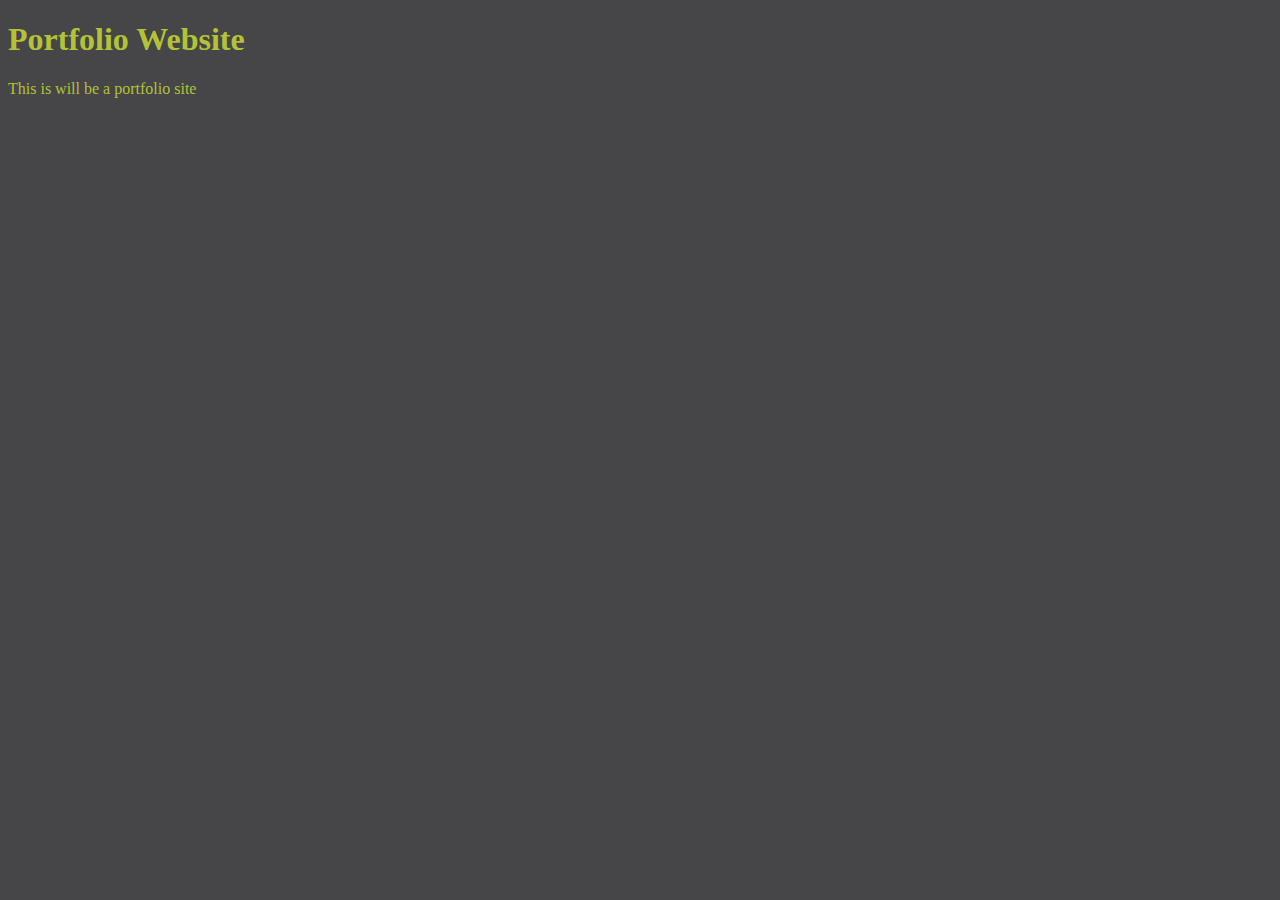
==== unit_1/index.html @ f9b87465 "syncing new repository" ====
<!DOCTYPE html>
<html>
<head>
	<!-- <link type="text/css" rel="stylesheet" href="css/reset.css"/> -->
	<link rel="stylesheet" type="text/css" href="css/styles.css">
	<title>Portfolio Website</title>
</head>
<body>
	<h1>Portfolio Website</h1>
	<p>This is will be a portfolio site</p>

</body>
</html>
---- unit_1/css/styles.css ----
body {
	background-color: #464547;
}
h1, p{
	color: #B3C237;
}
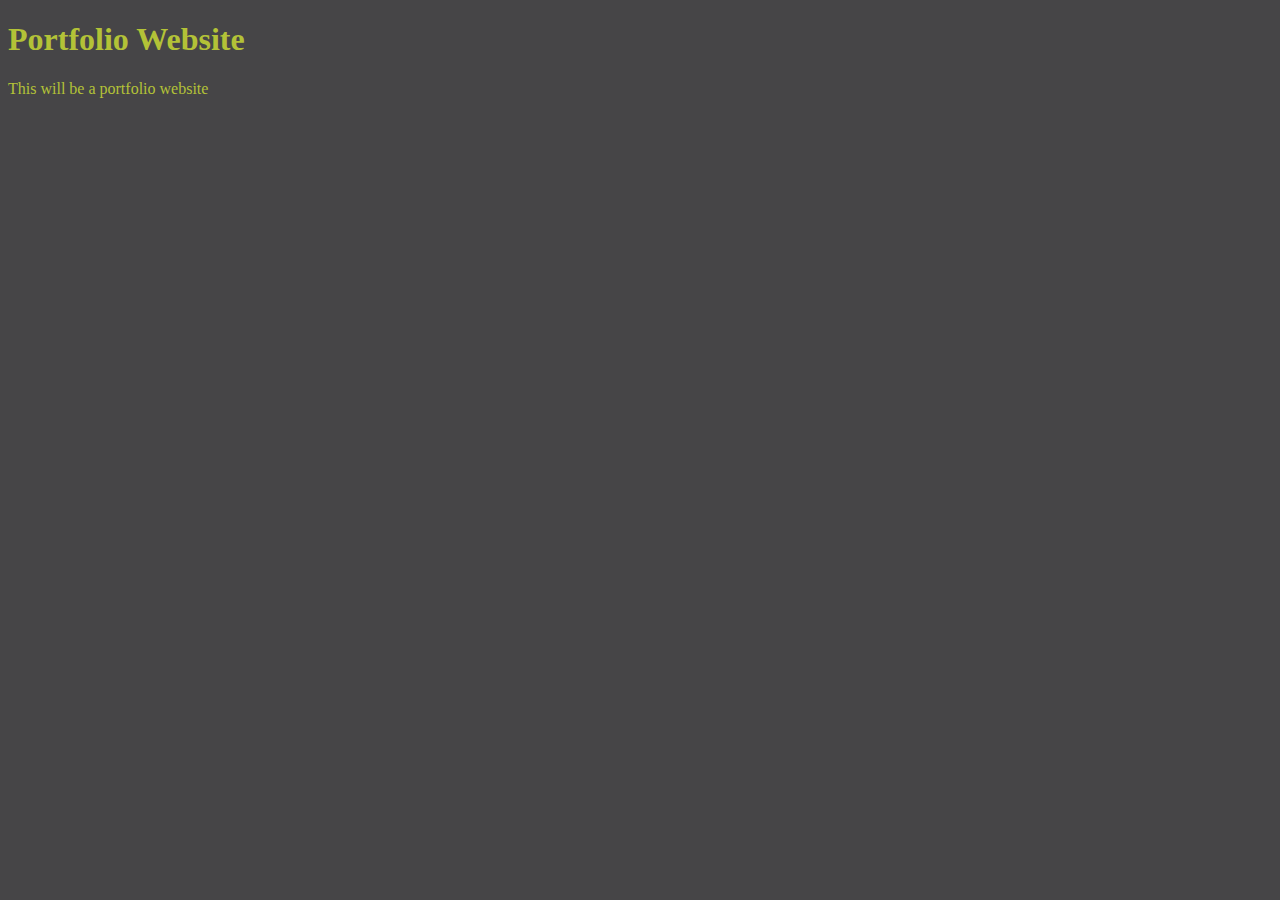
==== commit dd274a9c: "Update index.html" ====
--- a/unit_1/index.html
+++ b/unit_1/index.html
@@ -7,7 +7,7 @@
 </head>
 <body>
 	<h1>Portfolio Website</h1>
-	<p>This is will be a portfolio site</p>
+	<p>This will be a portfolio website</p>
 
 </body>
-</html>+</html>
